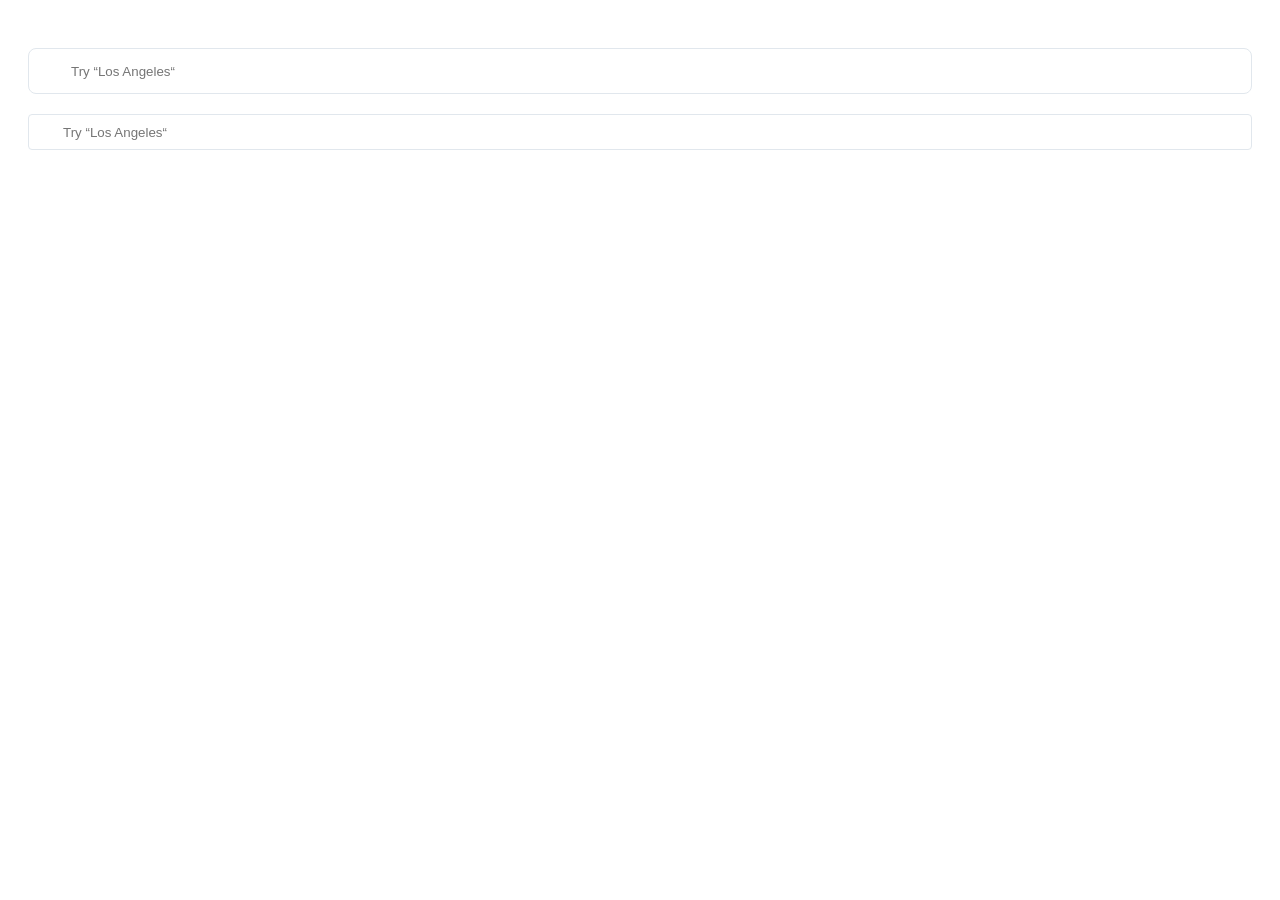
==== src/index.html @ e44e4b3a "add task solution" ====
<!doctype html>
<html lang="en">
  <head>
    <meta charset="UTF-8" />
    <meta
      name="viewport"
      content="width=device-width, user-scalable=no, initial-scale=1.0, maximum-scale=1.0, minimum-scale=1.0"
    />
    <meta
      http-equiv="X-UA-Compatible"
      content="ie=edge"
    />
    <title>Document</title>
    <link
      rel="preconnect"
      href="https://fonts.googleapis.com"
    />
    <link
      rel="preconnect"
      href="https://fonts.gstatic.com"
    />
    <link
      href="https://fonts.googleapis.com/css2?family=Roboto:ital,wght@0,100..900;1,100..900&display=swap"
      rel="stylesheet"
    />

    <link
      rel="stylesheet"
      href="../src/style/style.css"
    />
  </head>
  <body class="page">
    <form
      class="search search--big"
      data-qa="big"
      action="#"
    >
      <span class="search__icon"></span>

      <input
        class="search__input"
        type="text"
        data-qa="keypress"
        placeholder="Try “Los Angeles“"
      />
    </form>

    <form
      class="search search--small"
      data-qa="small"
      action="#"
    >
      <span class="search__icon"></span>

      <input
        class="search__input"
        type="text"
        placeholder="Try “Los Angeles“"
      />
    </form>
  </body>
</html>
---- src/style/style.css ----
@font-face {
  font-family: Avenir;
  src: url(../fonts/Avenir-Book.ttf);
  font-weight: 300;
  font-style: normal;
}

@font-face {
  font-family: Avenir;
  src: url(../fonts/Avenir-Heavy.ttf);
  font-weight: 900;
  font-style: normal;
}

.page {
  display: flex;
  flex-direction: column;
  gap: 20px;
  padding: 20px;

  font-family: Avenir, Arial, sans-serif;
  font-weight: 300;
}

.search {
  display: flex;
  align-items: center;
  padding: 10px 16px;
  width: 100%;
  box-sizing: border-box;

  border: 1px solid #e1e7ed;
  border-radius: 8px;

  background-color: #fff;
}

.search__input {
  flex: 1;
  border: none;
  font-weight: 300;
  background: transparent;
}

.search__input:hover {
  box-shadow: none;
}

.search__icon {
  width: 24px;
  height: 24px;
  background-image: url(/src/images/Search.svg);
  background-size: contain;
  background-repeat: no-repeat;
}

.search--big {
  margin-top: 20px;
}

.search--small {
  width: 100%;
  padding: 5px 8px;
  box-sizing: border-box;
  border-radius: 4px;
}

.search:focus-within {
  box-shadow: 0 4px 4px 0 rgba(0, 0, 0, 0.08);
  border-color: #e1e7ed;
}

.search__input:focus {
  outline: none;
}
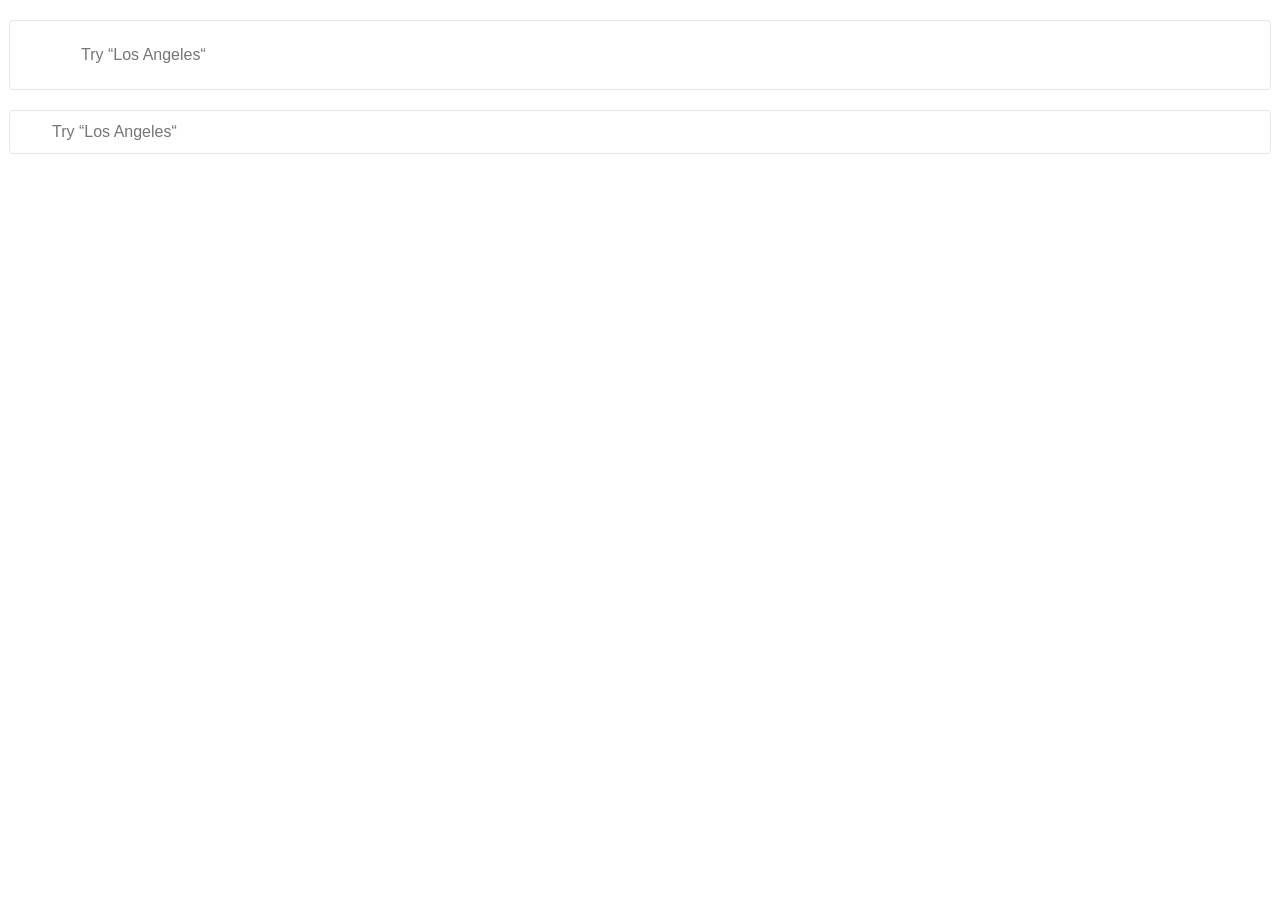
==== commit cceb8df2: "add task solution" ====
--- a/src/index.html
+++ b/src/index.html
@@ -19,11 +19,6 @@
       rel="preconnect"
       href="https://fonts.gstatic.com"
     />
-    <link
-      href="https://fonts.googleapis.com/css2?family=Roboto:ital,wght@0,100..900;1,100..900&display=swap"
-      rel="stylesheet"
-    />
-
     <link
       rel="stylesheet"
       href="../src/style/style.css"
--- a/src/style/style.css
+++ b/src/style/style.css
@@ -12,11 +12,15 @@
   font-style: normal;
 }
 
+body {
+  margin: 0;
+}
+
 .page {
   display: flex;
   flex-direction: column;
   gap: 20px;
-  padding: 20px;
+  padding: 20px 9px;
 
   font-family: Avenir, Arial, sans-serif;
   font-weight: 300;
@@ -25,19 +29,19 @@
 .search {
   display: flex;
   align-items: center;
-  padding: 10px 16px;
-  width: 100%;
+  padding: 24px;
   box-sizing: border-box;
 
   border: 1px solid #e1e7ed;
-  border-radius: 8px;
-
   background-color: #fff;
 }
 
 .search__input {
   flex: 1;
   border: none;
+
+  font-size: 16px;
+  line-height: 20px;
   font-weight: 300;
   background: transparent;
 }
@@ -47,26 +51,39 @@
 }
 
 .search__icon {
-  width: 24px;
-  height: 24px;
-  background-image: url(/src/images/Search.svg);
+  width: 19px;
+  height: 19px;
+  margin-right: 26px;
+
+  background-image: url(../images/Search.svg);
   background-size: contain;
   background-repeat: no-repeat;
 }
 
+.search--small .search__icon {
+  width: 11px;
+  height: 11px;
+  margin-right: 13px;
+}
+
 .search--big {
-  margin-top: 20px;
+  width: 100%;
+  height: 70px;
+  border-radius: 4px;
 }
 
 .search--small {
-  width: 100%;
-  padding: 5px 8px;
-  box-sizing: border-box;
+  padding: 10px 16px;
   border-radius: 4px;
 }
 
+.search:hover {
+  box-shadow: 0 3px 8px 0 rgba(0, 0, 0, 0.25);
+  border-color: #e1e7ed;
+}
+
 .search:focus-within {
-  box-shadow: 0 4px 4px 0 rgba(0, 0, 0, 0.08);
+  box-shadow: 0 4px 4px 0 rgba(0, 0, 0, 0.25);
   border-color: #e1e7ed;
 }
 
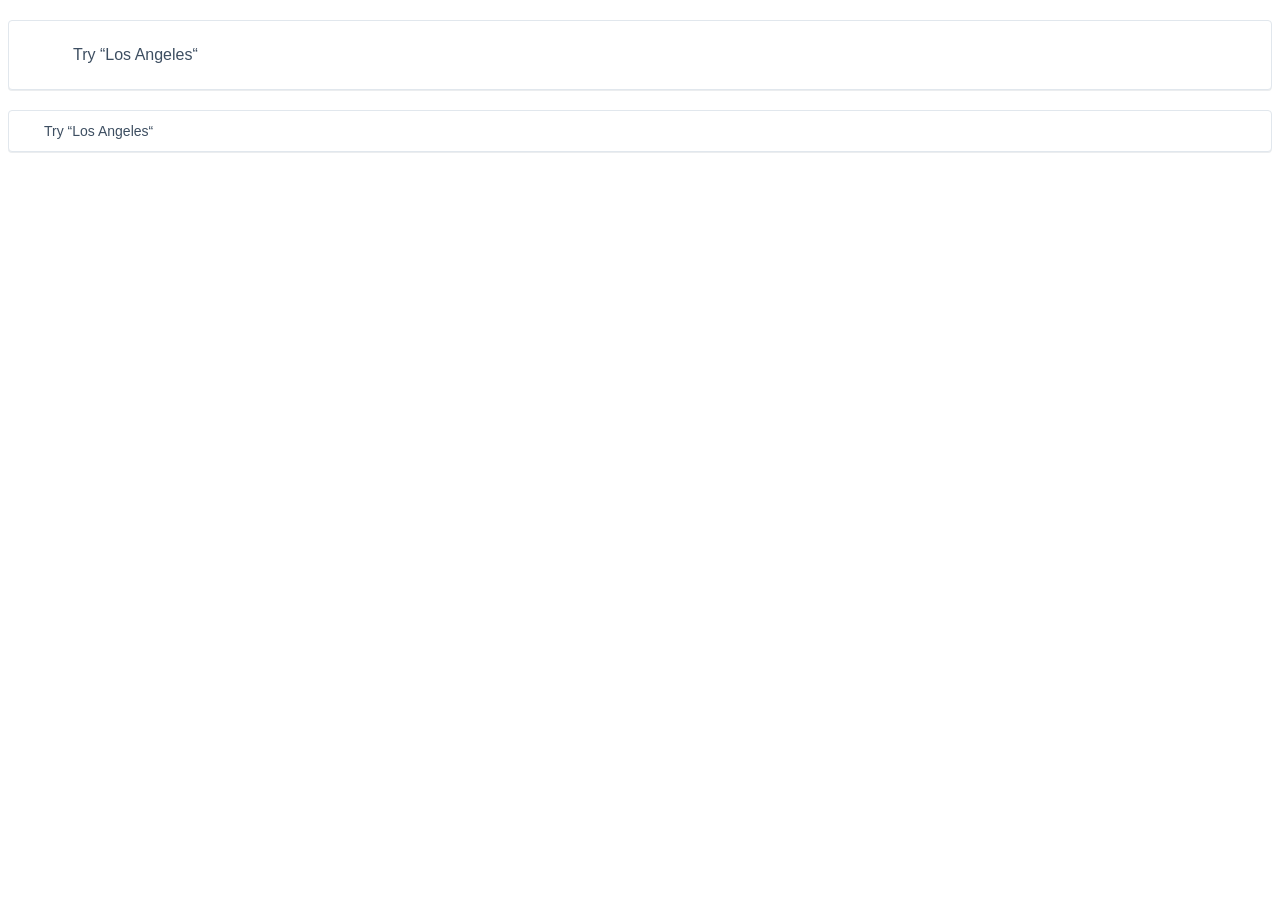
==== commit 3074bb8e: "add task solution" ====
--- a/src/index.html
+++ b/src/index.html
@@ -12,14 +12,6 @@
     />
     <title>Document</title>
     <link
-      rel="preconnect"
-      href="https://fonts.googleapis.com"
-    />
-    <link
-      rel="preconnect"
-      href="https://fonts.gstatic.com"
-    />
-    <link
       rel="stylesheet"
       href="../src/style/style.css"
     />
@@ -31,7 +23,6 @@
       action="#"
     >
       <span class="search__icon"></span>
-
       <input
         class="search__input"
         type="text"
@@ -46,7 +37,6 @@
       action="#"
     >
       <span class="search__icon"></span>
-
       <input
         class="search__input"
         type="text"
--- a/src/style/style.css
+++ b/src/style/style.css
@@ -1,15 +1,6 @@
 @font-face {
   font-family: Avenir;
-  src: url(../fonts/Avenir-Book.ttf);
-  font-weight: 300;
-  font-style: normal;
-}
-
-@font-face {
-  font-family: Avenir;
-  src: url(../fonts/Avenir-Heavy.ttf);
-  font-weight: 900;
-  font-style: normal;
+  src: url(../fonts/Avenir-Book.ttf), url(../fonts/Avenir-Heavy.ttf);
 }
 
 body {
@@ -20,8 +11,7 @@
   display: flex;
   flex-direction: column;
   gap: 20px;
-  padding: 20px 9px;
-
+  padding: 20px 0 0;
   font-family: Avenir, Arial, sans-serif;
   font-weight: 300;
 }
@@ -29,64 +19,78 @@
 .search {
   display: flex;
   align-items: center;
-  padding: 24px;
+  margin: 0;
+  margin-inline: 8px;
   box-sizing: border-box;
 
-  border: 1px solid #e1e7ed;
+  border: 1px solid rgba(225, 231, 237, 1);
   background-color: #fff;
+  border-radius: 4px;
+  box-shadow: 0 1px rgba(61, 78, 97, 0.1);
+  transition: all 0.2s ease;
+}
+
+.search--big {
+  padding: 0 26px;
+  height: 70px;
+}
+
+.search--small {
+  padding: 0 12px;
+  height: 42px;
+}
+
+.search__icon {
+  display: block;
+  flex-shrink: 0;
+  background-size: contain;
+  background-repeat: no-repeat;
+  background-position: center;
+  background-image: url(../images/Search.svg);
+}
+
+.search--big .search__icon {
+  width: 19px;
+  height: 19px;
+  margin-right: 17px;
+}
+
+.search--small .search__icon {
+  width: 11px;
+  height: 11px;
+  margin-right: 10px;
 }
 
 .search__input {
   flex: 1;
   border: none;
-
-  font-size: 16px;
-  line-height: 20px;
+  background: transparent;
+  font-family: Avenir, sans-serif;
   font-weight: 300;
-  background: transparent;
+  color: inherit;
+  outline: none;
 }
 
-.search__input:hover {
-  box-shadow: none;
+.search--big .search__input {
+  font-size: 16px;
 }
 
-.search__icon {
-  width: 19px;
-  height: 19px;
-  margin-right: 26px;
-
-  background-image: url(../images/Search.svg);
-  background-size: contain;
-  background-repeat: no-repeat;
+.search--small .search__input {
+  font-size: 14px;
 }
 
-.search--small .search__icon {
-  width: 11px;
-  height: 11px;
-  margin-right: 13px;
-}
-
-.search--big {
-  width: 100%;
-  height: 70px;
-  border-radius: 4px;
-}
-
-.search--small {
-  padding: 10px 16px;
-  border-radius: 4px;
+.search__input::placeholder {
+  color: rgba(61, 78, 97, 1);
 }
 
 .search:hover {
-  box-shadow: 0 3px 8px 0 rgba(0, 0, 0, 0.25);
-  border-color: #e1e7ed;
+  box-shadow: 0 3px 4px rgba(0, 0, 0, 0.25);
 }
 
 .search:focus-within {
-  box-shadow: 0 4px 4px 0 rgba(0, 0, 0, 0.25);
-  border-color: #e1e7ed;
+  background-color: rgba(246, 246, 247, 1);
 }
 
-.search__input:focus {
-  outline: none;
+.search:focus-within .search__input {
+  text-shadow: 0 4px 4px rgba(0, 0, 0, 0.25);
 }
